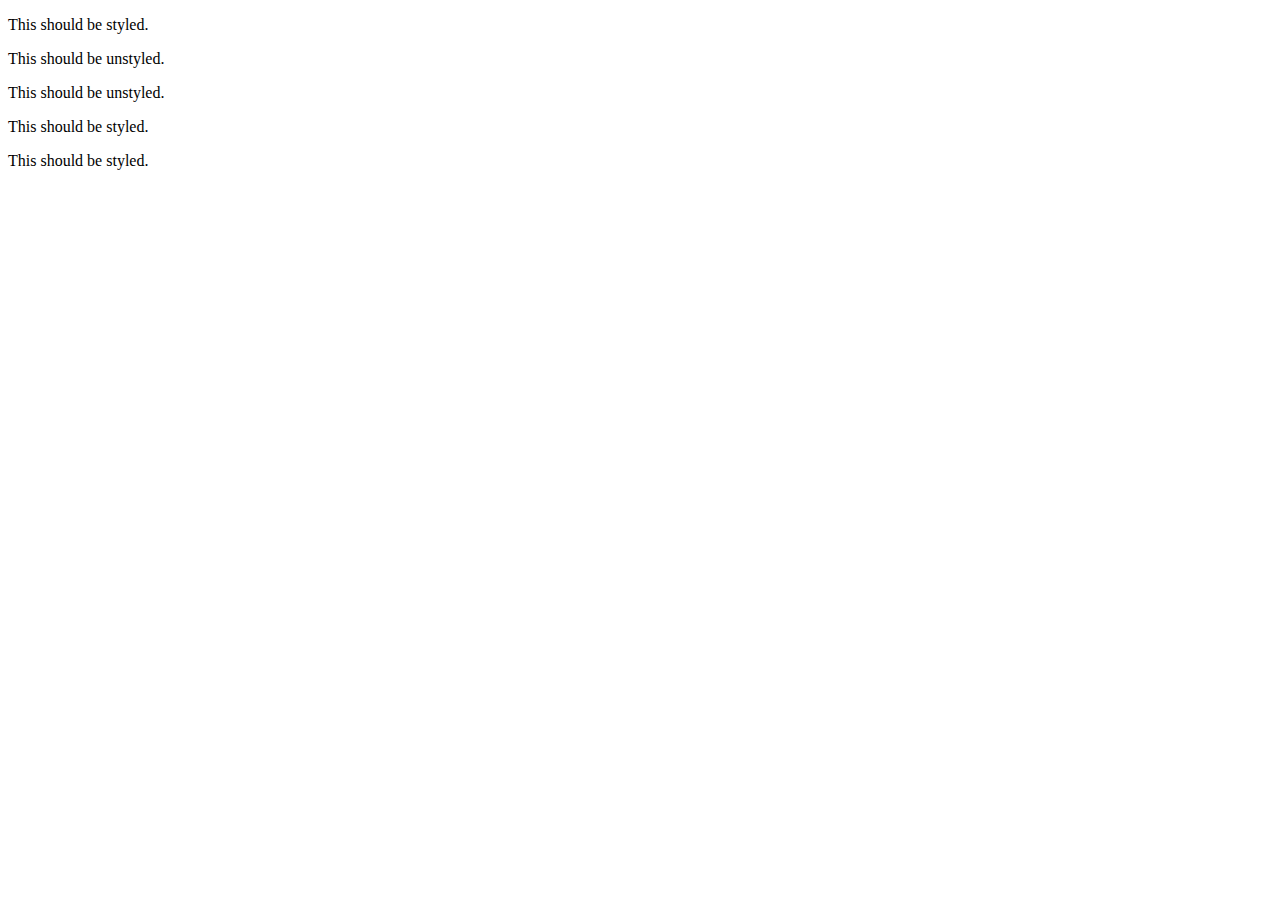
==== 05-descendant-combinator/index.html @ f1fd964c "Added blueprint html code from exercise" ====
<!DOCTYPE html>
<html lang="en">
  <head>
    <meta charset="UTF-8">
    <meta http-equiv="X-UA-Compatible" content="IE=edge">
    <meta name="viewport" content="width=device-width, initial-scale=1.0">
    <title>Descendant Combinator</title>
    <link rel="stylesheet" href="style.css">
  </head>
  <body>
    <div class="container">
      <p class="text">This should be styled.</p>
    </div>
    <p class="text">This should be unstyled.</p>
    <p class="text">This should be unstyled.</p>
    <div class="container">
      <p class="text">This should be styled.</p>
      <p class="text">This should be styled.</p>
    </div>
  </body>
</html>
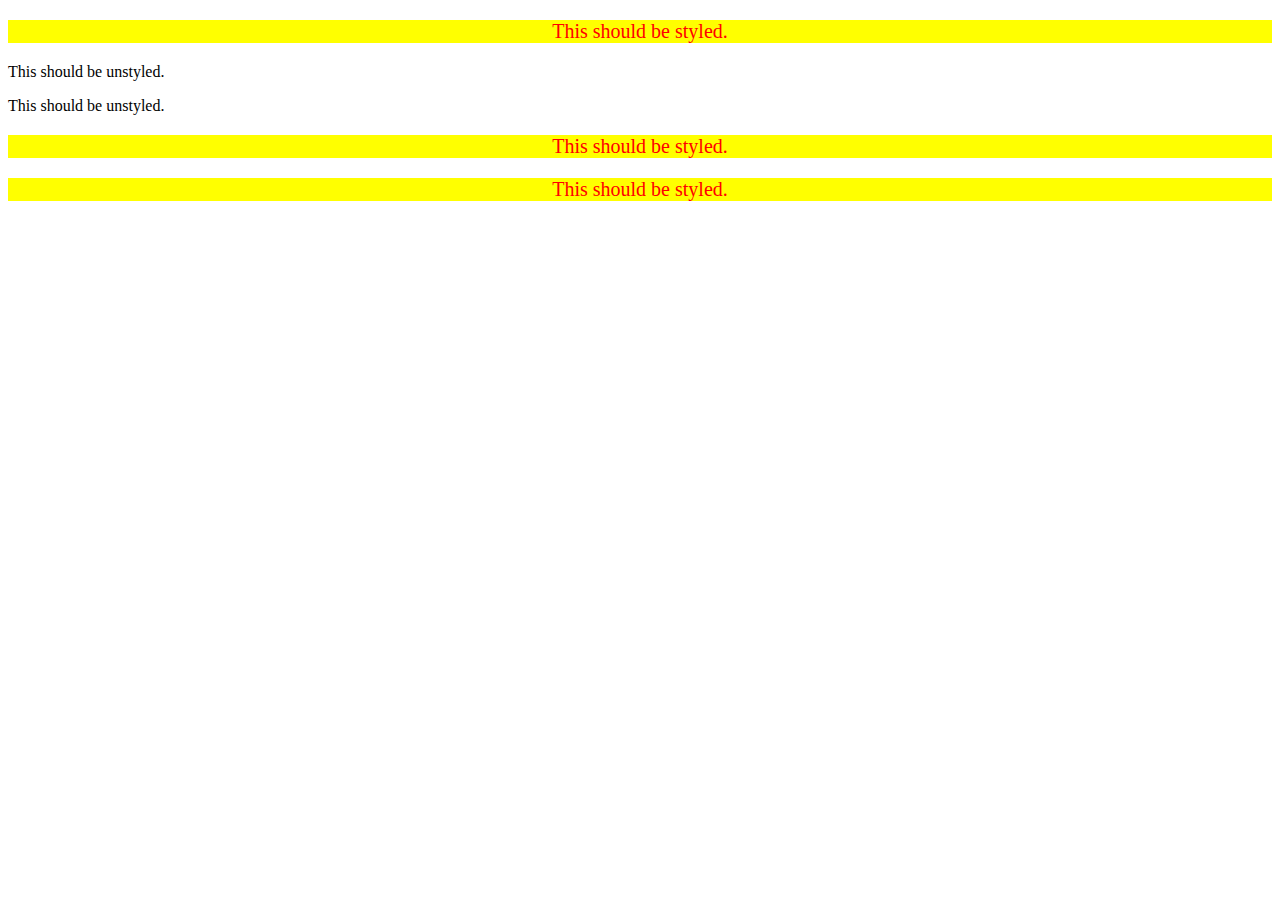
==== commit 26537bdf: "Added styles to the elements in styles.css" ====
--- a/05-descendant-combinator/index.html
+++ b/05-descendant-combinator/index.html
@@ -5,7 +5,7 @@
     <meta http-equiv="X-UA-Compatible" content="IE=edge">
     <meta name="viewport" content="width=device-width, initial-scale=1.0">
     <title>Descendant Combinator</title>
-    <link rel="stylesheet" href="style.css">
+    <link rel="stylesheet" href="./styles.css">
   </head>
   <body>
     <div class="container">
--- a/05-descendant-combinator/styles.css
+++ b/05-descendant-combinator/styles.css
@@ -0,0 +1,6 @@
+.container .text {
+    background-color: yellow;
+    color: red;
+    font-size: 20px;
+    text-align: center;
+}